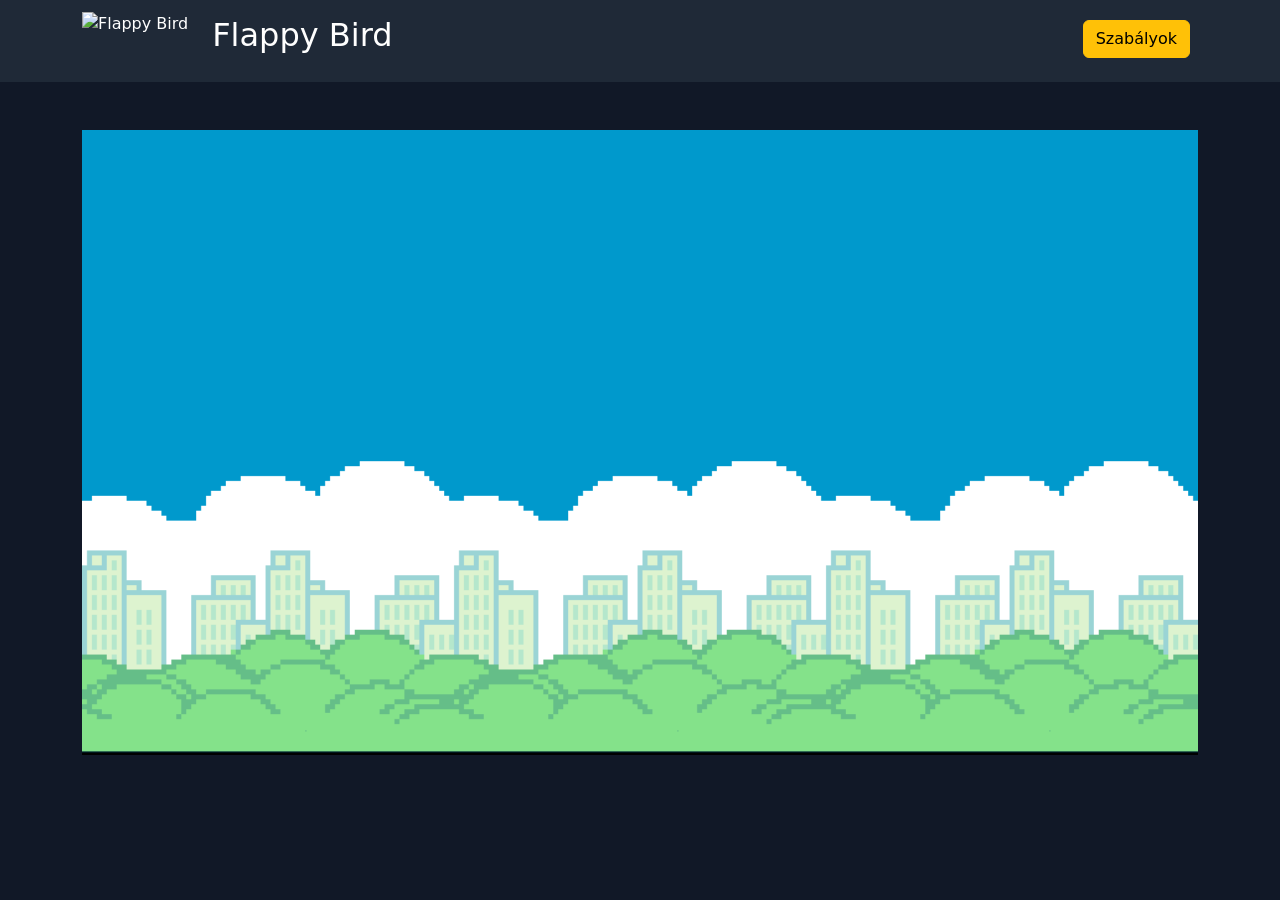
==== Floppy/index.html @ c765875e "Jatek" ====
<!DOCTYPE html>
<html lang="hu">

<head>
    <meta charset="UTF-8">
    <meta name="viewport" content="width=device-width, initial-scale=1.0">
    <title>Flappy Bird</title>
    <link rel="stylesheet" href="css/bootstrap.min.css">
    <link rel="stylesheet" href="css/style.css">
    <link rel="icon" href="https://flappybird.guru/favicon.ico">
</head>

<body class="text-white">
    <header class="">
        <div class="container ">
            <div class="d-flex">
                <p class=" mt-2"><img src="https://flappybird.guru/image/android-chrome-192x192.png" alt="Flappy Bird" class="birdimg mt-1"></p>
                <h2 class="ms-4 pt-3 ">Flappy Bird</h2>
                <p class="ms-auto pt-3 mt-1 p-2"><button type="button" class="btn btn-warning" data-bs-toggle="modal" data-bs-target="#exampleModal">Szabályok</button></p>
            </div>
            

                
        </div>
    </header>
    <main>
        <section class="py-5">
            <div class="container">
                <div class="gameArea">
                    <p><img src="img/Flappybg.png" alt="Game Area" title="Game Area" class="w-100"></p>
                </div>
            </div>
        </section>
    </main>
    <footer>

    </footer>
    <div class="modal" id="exampleModal" tabindex="-1">
        <div class="modal-dialog">
            <div class="modal-content">
                <div class="modal-header">
                    <h5 class="modal-title">Modal title</h5>
                    <button type="button" class="btn-close" data-bs-dismiss="modal" aria-label="Close"></button>
                </div>
                <div class="modal-body">
                    <p>Modal body text goes here.</p>
                </div>
                <div class="modal-footer">
                    <button type="button" class="btn btn-secondary" data-bs-dismiss="modal">Close</button>
                </div>
            </div>
        </div>
    </div>
    <script src="js/bootstrap.bundle.min.js"></script>
</body>

</html>
---- Floppy/css/style.css ----
body{
    background-color: rgb(17 24 39 )
}
header{
    background-color: rgb(31 41 55)
}
.birdimg {
    width: 50px;
}
.birdimg {
    height: 50px;
}
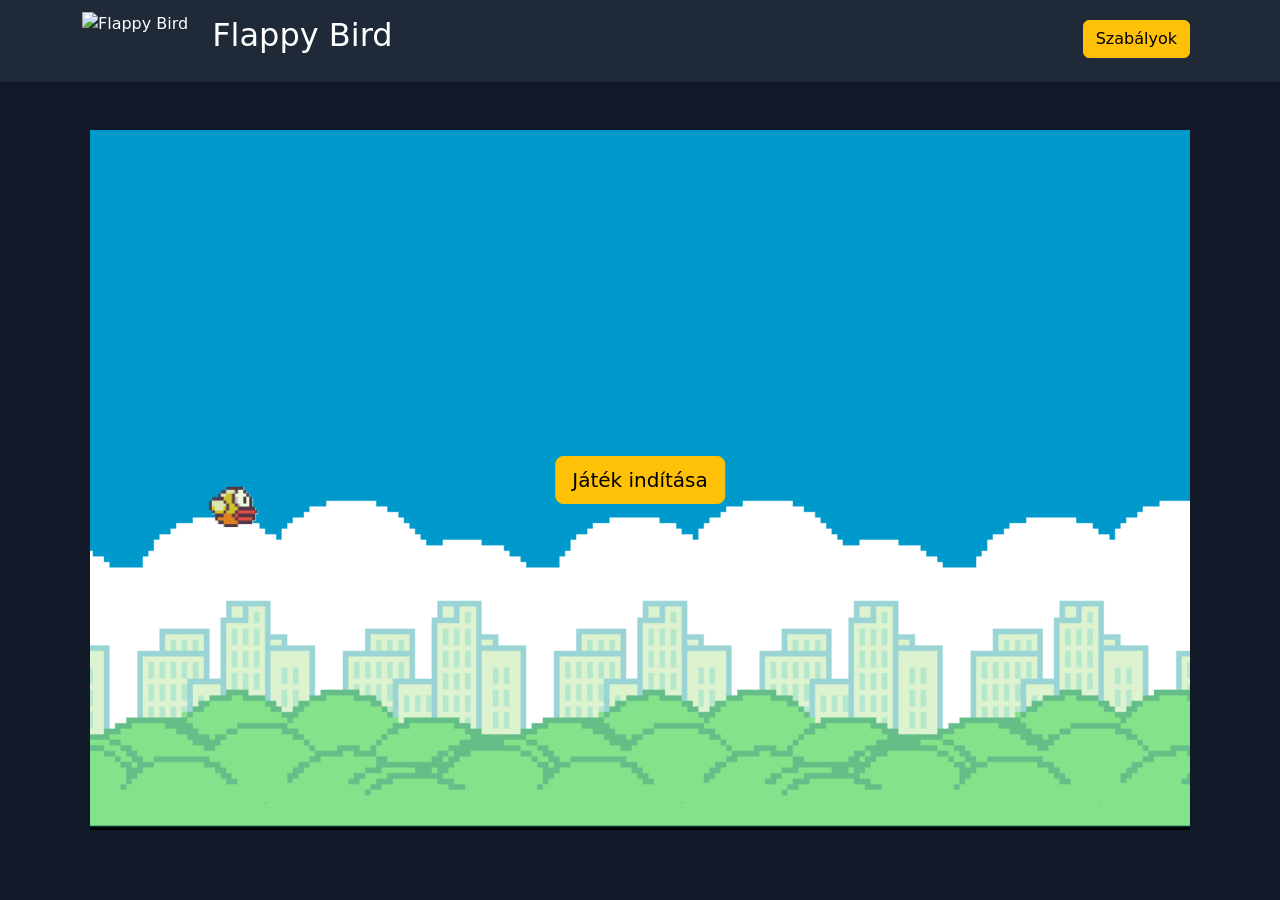
==== commit c1698fe0: "Floppy" ====
--- a/Floppy/index.html
+++ b/Floppy/index.html
@@ -1,57 +1,81 @@
-<!DOCTYPE html>
-<html lang="hu">
-
-<head>
-    <meta charset="UTF-8">
-    <meta name="viewport" content="width=device-width, initial-scale=1.0">
-    <title>Flappy Bird</title>
-    <link rel="stylesheet" href="css/bootstrap.min.css">
-    <link rel="stylesheet" href="css/style.css">
-    <link rel="icon" href="https://flappybird.guru/favicon.ico">
-</head>
-
-<body class="text-white">
-    <header class="">
-        <div class="container ">
-            <div class="d-flex">
-                <p class=" mt-2"><img src="https://flappybird.guru/image/android-chrome-192x192.png" alt="Flappy Bird" class="birdimg mt-1"></p>
-                <h2 class="ms-4 pt-3 ">Flappy Bird</h2>
-                <p class="ms-auto pt-3 mt-1 p-2"><button type="button" class="btn btn-warning" data-bs-toggle="modal" data-bs-target="#exampleModal">Szabályok</button></p>
-            </div>
-            
-
-                
-        </div>
-    </header>
-    <main>
-        <section class="py-5">
-            <div class="container">
-                <div class="gameArea">
-                    <p><img src="img/Flappybg.png" alt="Game Area" title="Game Area" class="w-100"></p>
-                </div>
-            </div>
-        </section>
-    </main>
-    <footer>
-
-    </footer>
-    <div class="modal" id="exampleModal" tabindex="-1">
-        <div class="modal-dialog">
-            <div class="modal-content">
-                <div class="modal-header">
-                    <h5 class="modal-title">Modal title</h5>
-                    <button type="button" class="btn-close" data-bs-dismiss="modal" aria-label="Close"></button>
-                </div>
-                <div class="modal-body">
-                    <p>Modal body text goes here.</p>
-                </div>
-                <div class="modal-footer">
-                    <button type="button" class="btn btn-secondary" data-bs-dismiss="modal">Close</button>
-                </div>
-            </div>
-        </div>
-    </div>
-    <script src="js/bootstrap.bundle.min.js"></script>
-</body>
-
-</html>+<!DOCTYPE html>
+<html lang="hu">
+
+<head>
+    <meta charset="UTF-8">
+    <meta name="viewport" content="width=device-width, initial-scale=1.0">
+    <title>Flappy Bird</title>
+    <link rel="stylesheet" href="css/bootstrap.min.css">
+    <link rel="stylesheet" href="css/style.css">
+    <link rel="icon" href="https://flappybird.guru/favicon.ico">
+</head>
+
+<body class="text-white">
+    <header class="">
+        <div class="container ">
+            <div class="d-flex">
+                <p class=" mt-2"><img src="https://flappybird.guru/image/android-chrome-192x192.png" alt="Flappy Bird"
+                        class="birdimg mt-1"></p>
+                <h2 class="ms-4 pt-3 ">Flappy Bird</h2>
+                <p class="ms-auto pt-3 mt-1 p-2"><button type="button" class="btn btn-warning" data-bs-toggle="modal"
+                        data-bs-target="#exampleModal">Szabályok</button></p>
+            </div>
+        </div>
+    </header>
+    <main>
+        <section class="py-5">
+            <div class="container">
+                <div class="gameArea">
+                    <section class="bird "></section>
+                    <button type="button" class="btn btn-warning btn-lg startBtn">Játék indítása</button>
+                </div>
+            </div>
+        </section>
+    </main>
+    <footer>
+
+    </footer>
+
+
+    <div class="modal fade" id="exampleModal" tabindex="-1" aria-labelledby="exampleModalLabel" aria-hidden="true">
+        <div class="modal-dialog modal-dialog-centered">
+            <div class="modal-content">
+                <div class="modal-header">
+                    <h5 class="modal-title" id="exampleModalLabel">
+                        Flappy Bird – Játékszabályok
+                    </h5>
+                    <button type="button" class="btn-close" data-bs-dismiss="modal" aria-label="Bezárás"></button>
+                </div>
+                <div class="modal-body">
+                    <p><strong>A játék célja:</strong></p>
+                    <p>Vezesd a madarat a csövek között úgy, hogy ne ütközz neki semminek!</p>
+                    <hr>
+                    <p><strong>Irányítás:</strong></p>
+                    <ul>
+                        <li>Kattints a képernyőre, hogy a madár felemelkedjen.</li>
+                        <li>Ha nem kattintasz, a madár lefelé esik.</li>
+                    </ul>
+                    <p><strong>Pontozás:</strong></p>
+                    <ul>
+                        <li>Minden sikeresen elhagyott csőpár 1 pontot ér.</li>
+                        <li>Próbálj minél több pontot szerezni!</li>
+                    </ul>
+                    <p><strong> Vesztés:</strong></p>
+                    <p>Ha a madár nekiütközik egy csőnek vagy a földnek, véget ér a játék.</p>
+                </div>
+
+                <div class="modal-footer">
+                    <button type="button" class="btn btn-secondary" data-bs-dismiss="modal">
+                        Bezárás
+                    </button>
+                </div>
+
+            </div>
+        </div>
+    </div>
+    <script src="js/bootstrap.bundle.min.js"></script>
+    <script src="js/Cso.js"></script>
+    <script src="js/scripts.js"></script>
+</body>
+
+</html>
--- a/Floppy/css/style.css
+++ b/Floppy/css/style.css
@@ -1,12 +1,86 @@
-body{
-    background-color: rgb(17 24 39 )
-}
-header{
-    background-color: rgb(31 41 55)
-}
-.birdimg {
-    width: 50px;
-}
-.birdimg {
-    height: 50px;
-}+body{
+    background-color: rgb(17 24 39 )
+}
+header{
+    background-color: rgb(31 41 55)
+}
+.birdimg {
+    width: 50px;
+    height: 50px;
+}
+
+.gameArea{
+    width: 100%;
+    max-width: 1100px;
+    height: 700px;
+    background-repeat: no-repeat;
+    background-position: center;
+    background-size: cover;
+    position: relative;
+    overflow: hidden;
+    margin: auto;
+    background-image: url(../img/Flappybg.png);
+}
+
+.bird{
+    
+    background-repeat: no-repeat;
+    background-position: center;
+    background-size: contain;
+    position: relative;
+    left: 100px;
+    top: 50%;
+    width: 82px;
+    height: 50px;
+    background-image: url(../img/Bird.png);
+}
+.pipe-pair {
+    position: absolute;
+    top: 0;
+    width: 80px;
+    height: 100%;
+    pointer-events: none;
+}
+
+.pipe {
+    position: absolute;
+    left: 0;
+    width: 100%;
+    box-sizing: border-box;
+    border: 3px solid #543847;
+    background: linear-gradient(90deg, #8ee05a 0%, #c9f27a 18%, #73bf2e 45%, #5aa11f 100%);
+}
+
+.pipe-top {
+    top: 0;
+}
+
+.pipe-bottom {
+    bottom: 0;
+}
+.pipe::after {
+    content: "";
+    position: absolute;
+    left: -7px;
+    width: calc(100% + 14px);
+    height: 32px;
+    box-sizing: border-box;
+    border: 3px solid #543847;
+    background: linear-gradient(90deg, #8ee05a 0%, #c9f27a 18%, #73bf2e 45%, #5aa11f 100%);
+}
+
+.pipe-top::after {
+    bottom: -3px;
+}
+
+.pipe-bottom::after {
+    top: -3px;
+}
+
+.startBtn {
+    position: absolute;
+    top: 50%;
+    left: 50%;
+    transform: translate(-50%, -50%);
+    z-index: 10;
+}
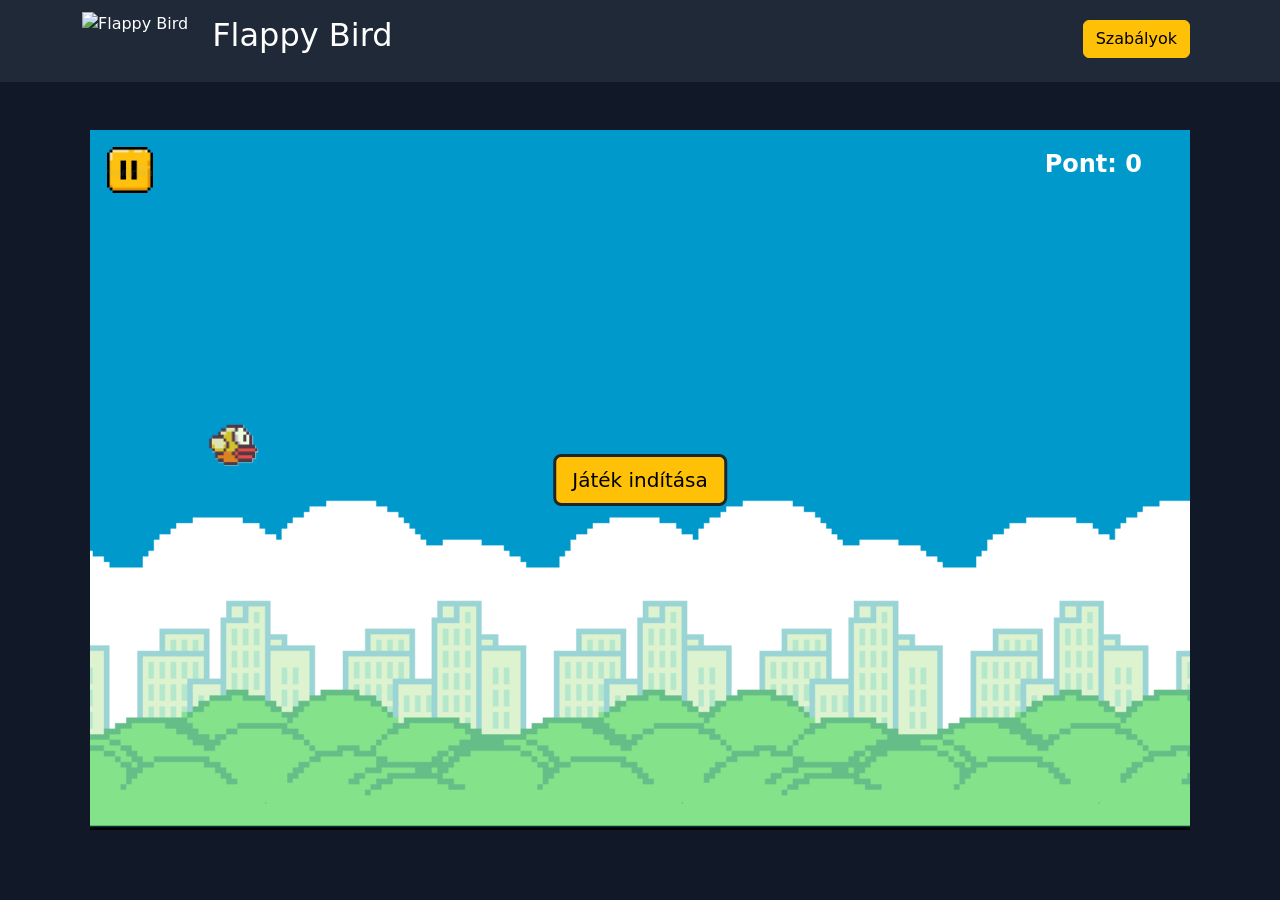
==== commit 6e06a110: "Floppy" ====
--- a/Floppy/index.html
+++ b/Floppy/index.html
@@ -26,8 +26,12 @@
         <section class="py-5">
             <div class="container">
                 <div class="gameArea">
+                    <div class="d-flex">
+                        <p class="stop mt-3" onclick="stopGame()"><img src="img/pause_icon.png" alt="" srcset="" data-bs-toggle="modal"  data-bs-target="#End "></p>
+                        <p class="w-100 fs-4 pe-5 pt-3 score text-end">Pont: <span class="pont">0</span></p>
+                    </div>
                     <section class="bird "></section>
-                    <button type="button" class="btn btn-warning btn-lg startBtn">Játék indítása</button>
+                    <button type="button" class="btn btn-warning btn-lg startBtn border-dark border-3">Játék indítása</button>
                 </div>
             </div>
         </section>
@@ -37,11 +41,11 @@
     </footer>
 
 
-    <div class="modal fade" id="exampleModal" tabindex="-1" aria-labelledby="exampleModalLabel" aria-hidden="true">
+    <div class="modal fade jatekSzabaly" id="exampleModal" tabindex="-1" aria-labelledby="exampleModalLabel" aria-hidden="true">
         <div class="modal-dialog modal-dialog-centered">
             <div class="modal-content">
-                <div class="modal-header">
-                    <h5 class="modal-title" id="exampleModalLabel">
+                <div class="modal-header bg-warning ">
+                    <h5 class="modal-title mx-auto ps-5" id="exampleModalLabel">
                         Flappy Bird – Játékszabályok
                     </h5>
                     <button type="button" class="btn-close" data-bs-dismiss="modal" aria-label="Bezárás"></button>
@@ -64,9 +68,41 @@
                     <p>Ha a madár nekiütközik egy csőnek vagy a földnek, véget ér a játék.</p>
                 </div>
 
-                <div class="modal-footer">
-                    <button type="button" class="btn btn-secondary" data-bs-dismiss="modal">
+                <div class="modal-footer mx-auto">
+                    <button type="button" class="btn btn-warning" data-bs-dismiss="modal">
                         Bezárás
+                    </button>
+                </div>
+
+            </div>
+        </div>
+    </div>
+
+
+
+
+
+
+    <div class="modal fade jatekSzabaly" id="End" tabindex="-1" aria-labelledby="exampleModalLabel" aria-hidden="true">
+        <div class="modal-dialog modal-dialog-centered">
+            <div class="modal-content">
+                <div class="modal-header bg-warning ">
+                    <h5 class="modal-title mx-auto ps-5" id="exampleModalLabel">
+                        A játék szünetel!
+                    </h5>
+                    <button type="button" class="btn-close" data-bs-dismiss="modal" aria-label="Bezárás"></button>
+                </div>
+                <div class="modal-body">
+                    <p class="bg-warning rounded-3 text-center"><strong>Pont: <span class="pont"></span></strong></p>
+                    <hr>
+                    
+                </div>
+                <div class="modal-footer mx-auto d-flex">
+                    <button type="button" class="btn btn-success" data-bs-dismiss="modal">
+                        Folytatás
+                    </button>
+                    <button type="button" class="btn btn-danger" data-bs-dismiss="modal">
+                        Játék befejezése
                     </button>
                 </div>
 
--- a/Floppy/css/style.css
+++ b/Floppy/css/style.css
@@ -29,7 +29,7 @@
     background-size: contain;
     position: relative;
     left: 100px;
-    top: 50%;
+    top: 30%;
     width: 82px;
     height: 50px;
     background-image: url(../img/Bird.png);
@@ -84,3 +84,30 @@
     transform: translate(-50%, -50%);
     z-index: 10;
 }
+
+.jatekSzabaly{
+    background-color: #ffffff63;
+}
+
+.modal-content{
+    background-color: #ffffffce;
+}
+
+.stop img{
+    width: 25%;
+    position: relative;
+    left: 9%;
+    top: 2%;
+    z-index: 100;
+}
+
+.stop img:hover{
+    opacity: 0.7;
+}
+
+.score{
+    position: relative;
+    z-index: 100;
+    font-weight: 700;
+}
+
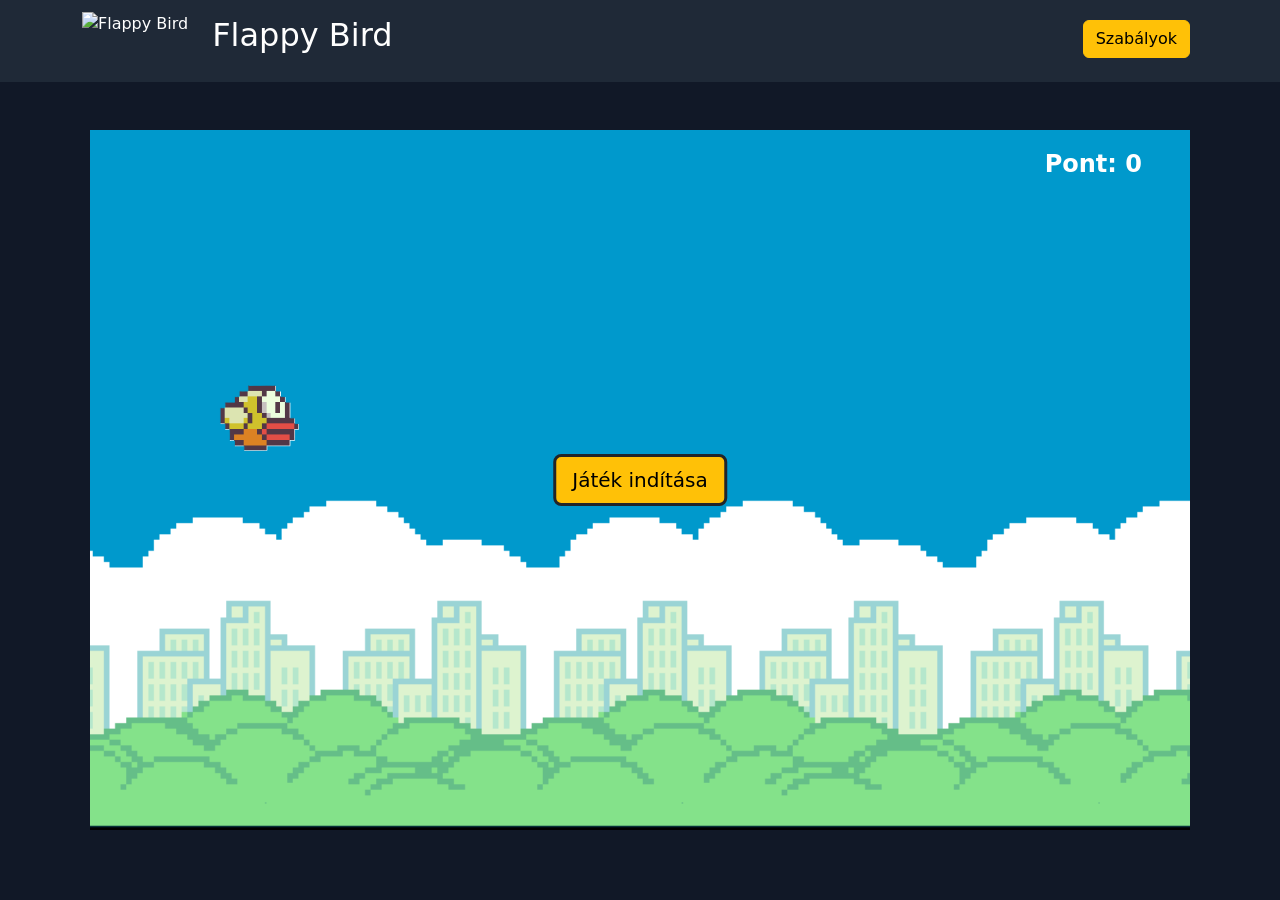
==== commit ca089ac3: "Floppy" ====
--- a/Floppy/index.html
+++ b/Floppy/index.html
@@ -27,7 +27,6 @@
             <div class="container">
                 <div class="gameArea">
                     <div class="d-flex">
-                        <p class="stop mt-3" onclick="stopGame()"><img src="img/pause_icon.png" alt="" srcset="" data-bs-toggle="modal"  data-bs-target="#End "></p>
                         <p class="w-100 fs-4 pe-5 pt-3 score text-end">Pont: <span class="pont">0</span></p>
                     </div>
                     <section class="bird "></section>
@@ -111,7 +110,8 @@
     </div>
     <script src="js/bootstrap.bundle.min.js"></script>
     <script src="js/Cso.js"></script>
+    <script src="js/Madar.js"></script>
     <script src="js/scripts.js"></script>
 </body>
 
-</html>
+</html>
--- a/Floppy/css/style.css
+++ b/Floppy/css/style.css
@@ -27,11 +27,11 @@
     background-repeat: no-repeat;
     background-position: center;
     background-size: contain;
-    position: relative;
+    position: absolute;
     left: 100px;
-    top: 30%;
-    width: 82px;
-    height: 50px;
+    top: 35%;
+    width: 130px;
+    height: 80px;
     background-image: url(../img/Bird.png);
 }
 .pipe-pair {
@@ -84,11 +84,6 @@
     transform: translate(-50%, -50%);
     z-index: 10;
 }
-
-.jatekSzabaly{
-    background-color: #ffffff63;
-}
-
 .modal-content{
     background-color: #ffffffce;
 }
@@ -109,5 +104,4 @@
     position: relative;
     z-index: 100;
     font-weight: 700;
-}
-
+}
